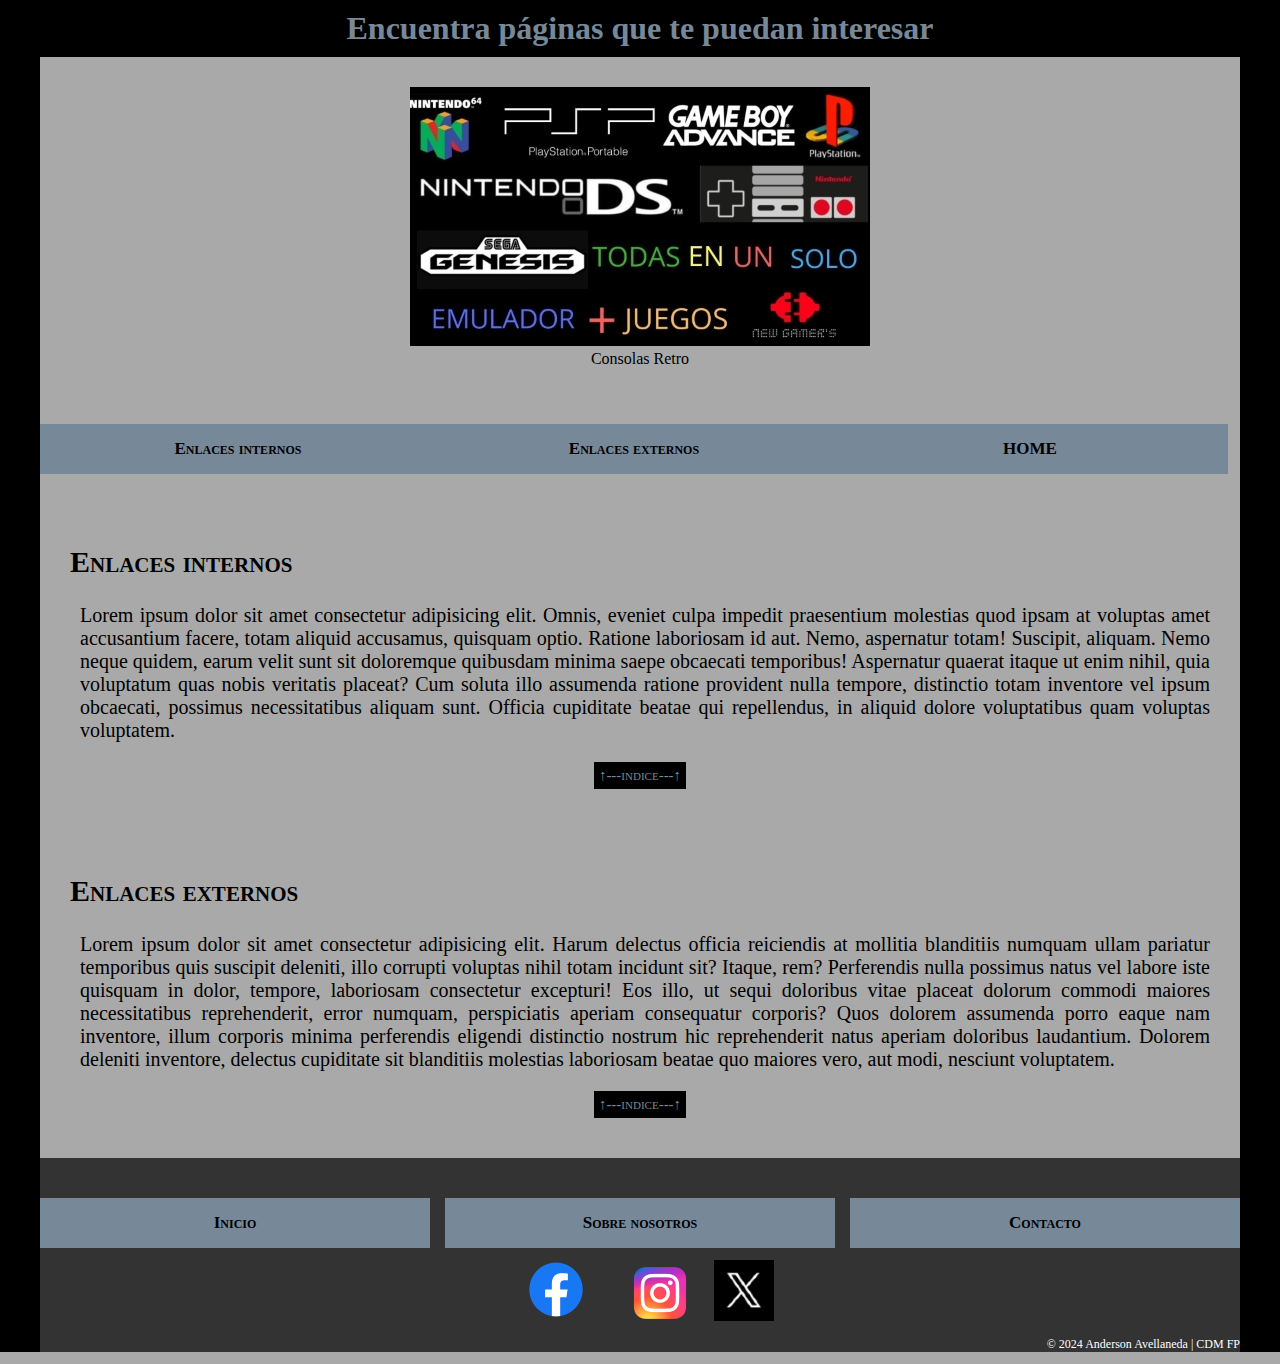
==== enlaces/index.html @ 398e7d2f "Add files via upload" ====
<!DOCTYPE html>
<html lang="es">
<head>
    <meta charset="UTF-8">
    <meta name="viewport" content="width=device-width, initial-scale=1.0">
    <title>Enlaces otras páginas</title>
    <link rel="stylesheet" href="estilo.css">
    <link rel="icon" href="../icon.png" type="image/png">
    <meta name="googlebot" content="index,follow">
    <link rel="canonical" href="https://ander13ab.github.io/enlaces">
</head>
<body>
    <header>
        <div>
            <h1 id="titulo">Encuentra páginas que te puedan interesar</h1>
            <figure class="img_principal">
                <picture>
                    <source srcset="../imagenes/primera_imagen.jpg"  media="(min-width:721px)" alt="Consolas retro que puedes emular " width="460" height="259"> <!---Para ajustar el tamaño de las imagenes pensando en dispositivos móviles--->
                    <source srcset="../imagenes/primera_imagen_2.jpg" media="(max-width:720px)" />
                    <img src="../imagenes/primera_imagen.jpg" alt="imagen2">
                    <figcaption>Consolas Retro</figcaption>
                </picture>
            </figure>
            <nav>
                <ol id="indice">
                    <li><a href="#enlacesInternos">Enlaces internos</a></li><li><a href="#enlacesExternos">Enlaces externos</a></li><li><a href="https://ander13ab.github.io/" target="_blank">HOME</a></li>
                </ol>
            </nav>
        </div>
    </header>
    <main>
        <article>
            <h2 id="enlacesInternos">Enlaces internos</h2>
            <p>Lorem ipsum dolor sit amet consectetur adipisicing elit. Omnis, eveniet culpa impedit praesentium molestias
            quod ipsam at voluptas amet accusantium facere, totam aliquid accusamus, quisquam optio. Ratione laboriosam
            id aut.
            Nemo, aspernatur totam! Suscipit, aliquam. Nemo neque quidem, earum velit sunt sit doloremque quibusdam
            minima saepe obcaecati temporibus! Aspernatur quaerat itaque ut enim nihil, quia voluptatum quas nobis
            veritatis placeat?
            Cum soluta illo assumenda ratione provident nulla tempore, distinctio totam inventore vel ipsum obcaecati,
            possimus necessitatibus aliquam sunt. Officia cupiditate beatae qui repellendus, in aliquid dolore
            voluptatibus quam voluptas voluptatem.</p><a class="volver" href="#indice">&uarr;---indice---&uarr;</a>
        </article>
        <article>
            <h2 id="enlacesExternos">Enlaces externos</h2>
            <p>Lorem ipsum dolor sit amet consectetur adipisicing elit. Harum delectus officia reiciendis at mollitia blanditiis numquam ullam pariatur temporibus quis suscipit deleniti, illo corrupti voluptas nihil totam incidunt sit? Itaque, rem? Perferendis nulla possimus natus vel labore iste quisquam in dolor, tempore, laboriosam consectetur excepturi! Eos illo, ut sequi doloribus vitae placeat dolorum commodi maiores necessitatibus reprehenderit, error numquam, perspiciatis aperiam consequatur corporis? Quos dolorem assumenda porro eaque nam inventore, illum corporis minima perferendis eligendi distinctio nostrum hic reprehenderit natus aperiam doloribus laudantium. Dolorem deleniti inventore, delectus cupiditate sit blanditiis molestias laboriosam beatae quo maiores vero, aut modi, nesciunt voluptatem.</p><a class="volver" href="#indice">&uarr;---indice---&uarr;</a>
        </article>
    </main>
    <footer>
        <div class="footer-content">
            <nav class="footer-nav">
                <ul>
                    <li><a href="#titulo">Inicio</a></li><li><a href="#">Sobre nosotros</a></li><li><a href="#">Contacto</a></li>
                </ul>
            </nav>
            <div class="social-media">
                <a href="https://www.facebook.com/" aria-label="Facebook"><img src="../imagenes/facebook-logo.png" alt="Facebook" width="100" height="63"></a>
                <a href="https://www.instagram.com/" aria-label="Instagram"><img src="../imagenes/instagram-logo.png" alt="Instagram" width="100" height="56"></a>
                <a href="https://x.com/" aria-label="Twitter"><img src="../imagenes/twitter-logo.png" alt="Twitter" width="60" height="61"></a>
            </div>
            <p class="copyright">&copy; 2024 Anderson Avellaneda | CDM FP</p>
        </div>
    </footer>
</body>
</html>
---- enlaces/estilo.css ----
body{
    background-color: darkgrey;
    width: 100%;
    height: 100%;
    margin: 0 auto;
    padding: 0;
    border-left: 40px solid black;
    border-right: 40px solid black;
    box-sizing: border-box;
}
article{
    padding: 30px;
}
.img_principal{
    display: flex;
    justify-content: center;    /* Centra horizontalmente */
/*  align-items: center;        Centra verticalmente */
/*  height: 100vh;      Hace que el contenedor ocupe toda la altura de la ventana */
}
figcaption{
    text-align: center;
}
img {
    max-width: 100%;    /* Ajusta el tamaño de la imagen para que no sea más grande que la ventana */
    height: auto;   /* Mantiene la proporción de la imagen */
}
p{
    text-align: justify;
    margin-left: 10px;
    font-size: 20px;
}
h1{
    text-align: center;
    margin: 0;
    margin-bottom: 30px;
    background-color: black;
    color: lightslategrey;
    padding-top: 10px;
    padding-bottom: 10px;
}
h2{
    font-size: 30px;
    font-variant: small-caps;
}
ol{
    padding: 0;
}
li{
    display: inline-block;
    width: 33%;
    text-align: center;
    background-color: lightslategray;
    text-decoration: none;
    color: black;
    font-weight: bold;
    font-size: 17px;
    margin-top: 40px;
    padding-top: 15px;
    padding-bottom: 15px;
    font-variant: small-caps;
}
li:hover {
    background-color: black;
    color: lightslategray;
}
a{
    color: inherit;
    /*Toma el color del padre*/
    text-decoration: inherit;
    font-size: inherit;
}
.volver{
    background-color: black;
    color: lightslategray;
    padding: 5px;
    font-size: 15px;
    font-variant: small-caps;
    text-align: center;
    display: block;
    width:fit-content ;     /* Ancho fijo para que el margen automático funcione */
    margin: auto;     /* Centra horizontalmente */
}
.volver:hover{
    background-color: rgb(61, 66, 71);
    color: black;

}
.copyright{
    text-align: right;
    font-size: 12px;
}
footer {
    background-color: #333;
    color: #fff;
    text-align: center;
}
.footer-nav ul {
    list-style: none;
    padding: 0;
    margin: 10px 0;
    display: flex;
    justify-content: center;
    gap: 15px;
}
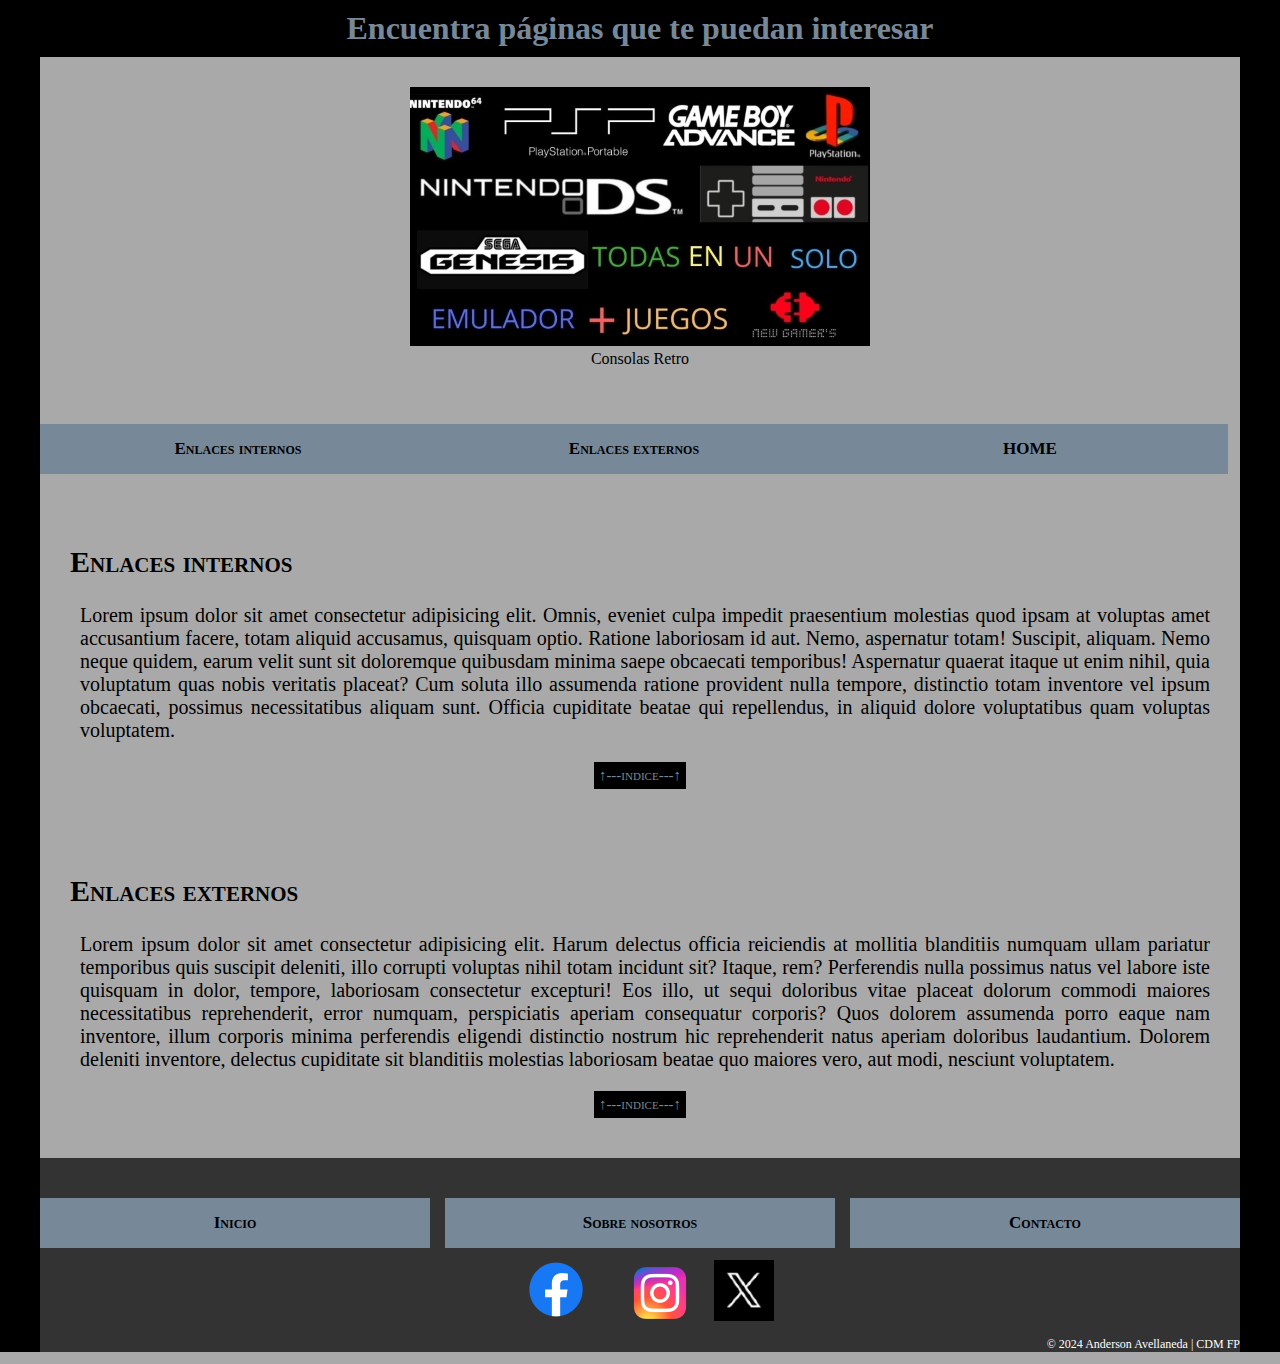
==== commit d7883fb6: "Add files via upload" ====
--- a/enlaces/index.html
+++ b/enlaces/index.html
@@ -7,6 +7,8 @@
     <link rel="stylesheet" href="estilo.css">
     <link rel="icon" href="../icon.png" type="image/png">
     <meta name="googlebot" content="index,follow">
+    <meta name="description"
+        content="Aprende nueva información sobre diversos temas de las consolas retro a partir de otras páginas que están enlazadas a esta">
     <link rel="canonical" href="https://ander13ab.github.io/enlaces">
 </head>
 <body>
@@ -15,9 +17,9 @@
             <h1 id="titulo">Encuentra páginas que te puedan interesar</h1>
             <figure class="img_principal">
                 <picture>
-                    <source srcset="../imagenes/primera_imagen.jpg"  media="(min-width:721px)" alt="Consolas retro que puedes emular " width="460" height="259"> <!---Para ajustar el tamaño de las imagenes pensando en dispositivos móviles--->
-                    <source srcset="../imagenes/primera_imagen_2.jpg" media="(max-width:720px)" />
-                    <img src="../imagenes/primera_imagen.jpg" alt="imagen2">
+                    <source srcset="../imagenes/primera_imagen.webp"  media="(min-width:721px)"> <!---Para ajustar el tamaño de las imagenes pensando en dispositivos móviles--->
+                    <source srcset="../imagenes/primera_imagen_2.webp" media="(max-width:720px)" />
+                    <img src="../imagenes/primera_imagen.webp" alt="Consolas retro que puedes emular " width="460" height="259">
                     <figcaption>Consolas Retro</figcaption>
                 </picture>
             </figure>
@@ -54,9 +56,9 @@
                 </ul>
             </nav>
             <div class="social-media">
-                <a href="https://www.facebook.com/" aria-label="Facebook"><img src="../imagenes/facebook-logo.png" alt="Facebook" width="100" height="63"></a>
-                <a href="https://www.instagram.com/" aria-label="Instagram"><img src="../imagenes/instagram-logo.png" alt="Instagram" width="100" height="56"></a>
-                <a href="https://x.com/" aria-label="Twitter"><img src="../imagenes/twitter-logo.png" alt="Twitter" width="60" height="61"></a>
+                <a href="https://www.facebook.com/" aria-label="Facebook"><img src="../imagenes/facebook-logo.webp" alt="Facebook" width="100" height="63"></a>
+                <a href="https://www.instagram.com/" aria-label="Instagram"><img src="../imagenes/instagram-logo.webp" alt="Instagram" width="100" height="56"></a>
+                <a href="https://x.com/" aria-label="Twitter"><img src="../imagenes/twitter-logo.webp" alt="Twitter" width="60" height="61"></a>
             </div>
             <p class="copyright">&copy; 2024 Anderson Avellaneda | CDM FP</p>
         </div>
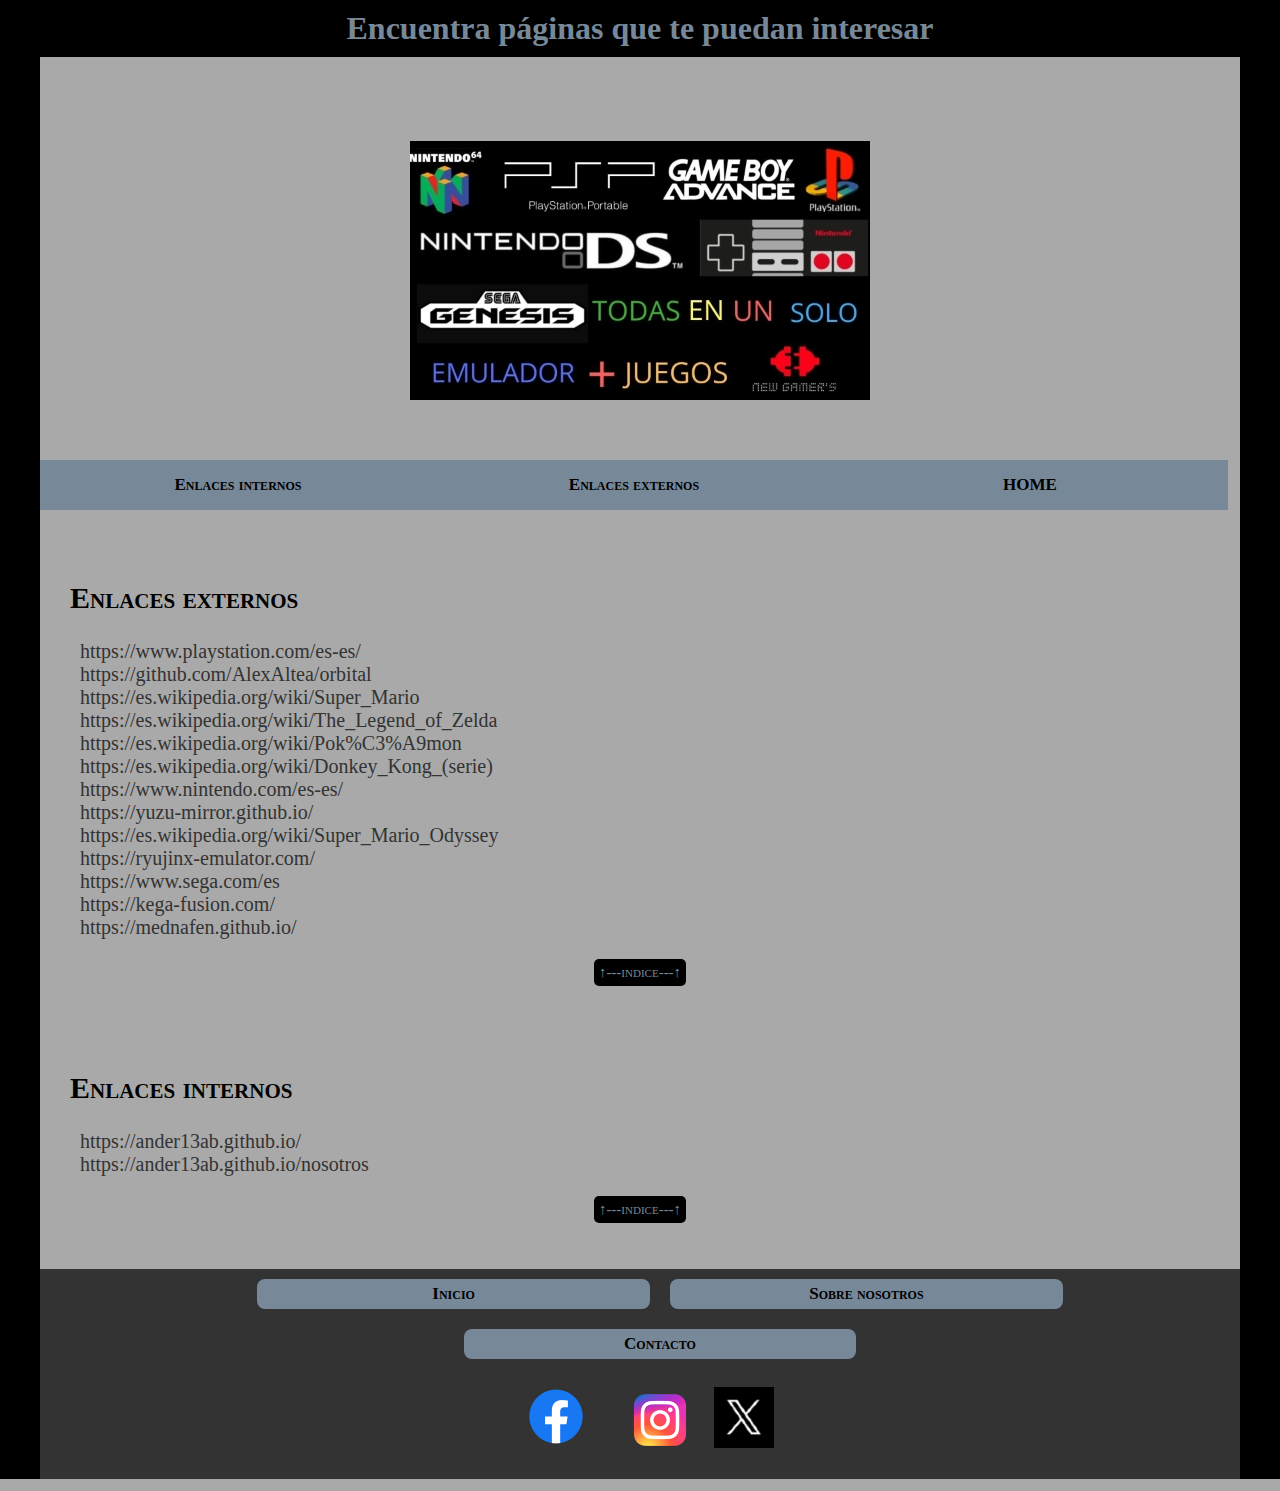
==== commit a9baed8e: "Add files via upload" ====
--- a/enlaces/index.html
+++ b/enlaces/index.html
@@ -15,14 +15,11 @@
     <header>
         <div>
             <h1 id="titulo">Encuentra páginas que te puedan interesar</h1>
-            <figure class="img_principal">
-                <picture>
-                    <source srcset="../imagenes/primera_imagen.webp"  media="(min-width:721px)"> <!---Para ajustar el tamaño de las imagenes pensando en dispositivos móviles--->
-                    <source srcset="../imagenes/primera_imagen_2.webp" media="(max-width:720px)" />
-                    <img src="../imagenes/primera_imagen.webp" alt="Consolas retro que puedes emular " width="460" height="259">
-                    <figcaption>Consolas Retro</figcaption>
-                </picture>
-            </figure>
+            <picture class="img_principal">
+                 <source srcset="../imagenes/primera_imagen.webp"  media="(min-width:721px)"> <!---Para ajustar el tamaño de las imagenes pensando en dispositivos móviles--->
+                 <source srcset="../imagenes/primera_imagen_2.webp" media="(max-width:720px)" />
+                 <img src="../imagenes/primera_imagen.webp" alt="Consolas retro que puedes emular " width="460" height="259">
+            </picture>
             <nav>
                 <ol id="indice">
                     <li><a href="#enlacesInternos">Enlaces internos</a></li><li><a href="#enlacesExternos">Enlaces externos</a></li><li><a href="https://ander13ab.github.io/" target="_blank">HOME</a></li>
@@ -32,27 +29,33 @@
     </header>
     <main>
         <article>
-            <h2 id="enlacesInternos">Enlaces internos</h2>
-            <p>Lorem ipsum dolor sit amet consectetur adipisicing elit. Omnis, eveniet culpa impedit praesentium molestias
-            quod ipsam at voluptas amet accusantium facere, totam aliquid accusamus, quisquam optio. Ratione laboriosam
-            id aut.
-            Nemo, aspernatur totam! Suscipit, aliquam. Nemo neque quidem, earum velit sunt sit doloremque quibusdam
-            minima saepe obcaecati temporibus! Aspernatur quaerat itaque ut enim nihil, quia voluptatum quas nobis
-            veritatis placeat?
-            Cum soluta illo assumenda ratione provident nulla tempore, distinctio totam inventore vel ipsum obcaecati,
-            possimus necessitatibus aliquam sunt. Officia cupiditate beatae qui repellendus, in aliquid dolore
-            voluptatibus quam voluptas voluptatem.</p><a class="volver" href="#indice">&uarr;---indice---&uarr;</a>
+            <h2 id="enlacesExternos">Enlaces externos</h2>
+            <p>https://www.playstation.com/es-es/ <br>
+                https://github.com/AlexAltea/orbital <br>
+                https://es.wikipedia.org/wiki/Super_Mario<br>
+                https://es.wikipedia.org/wiki/The_Legend_of_Zelda<br>
+                https://es.wikipedia.org/wiki/Pok%C3%A9mon<br>
+                https://es.wikipedia.org/wiki/Donkey_Kong_(serie)<br>
+                https://www.nintendo.com/es-es/<br>
+                https://yuzu-mirror.github.io/<br>
+                https://es.wikipedia.org/wiki/Super_Mario_Odyssey<br>
+                https://ryujinx-emulator.com/<br>
+                https://www.sega.com/es<br>
+                https://kega-fusion.com/<br>
+                https://mednafen.github.io/<br>
+            </p>
+            <a class="volver" href="#indice">&uarr;---indice---&uarr;</a>
         </article>
         <article>
-            <h2 id="enlacesExternos">Enlaces externos</h2>
-            <p>Lorem ipsum dolor sit amet consectetur adipisicing elit. Harum delectus officia reiciendis at mollitia blanditiis numquam ullam pariatur temporibus quis suscipit deleniti, illo corrupti voluptas nihil totam incidunt sit? Itaque, rem? Perferendis nulla possimus natus vel labore iste quisquam in dolor, tempore, laboriosam consectetur excepturi! Eos illo, ut sequi doloribus vitae placeat dolorum commodi maiores necessitatibus reprehenderit, error numquam, perspiciatis aperiam consequatur corporis? Quos dolorem assumenda porro eaque nam inventore, illum corporis minima perferendis eligendi distinctio nostrum hic reprehenderit natus aperiam doloribus laudantium. Dolorem deleniti inventore, delectus cupiditate sit blanditiis molestias laboriosam beatae quo maiores vero, aut modi, nesciunt voluptatem.</p><a class="volver" href="#indice">&uarr;---indice---&uarr;</a>
+            <h2 id="enlacesInternos">Enlaces internos</h2>
+            <p>https://ander13ab.github.io/ <br>https://ander13ab.github.io/nosotros</p><a class="volver" href="#indice">&uarr;---indice---&uarr;</a>
         </article>
     </main>
     <footer>
         <div class="footer-content">
             <nav class="footer-nav">
                 <ul>
-                    <li><a href="#titulo">Inicio</a></li><li><a href="#">Sobre nosotros</a></li><li><a href="#">Contacto</a></li>
+                    <li><a href="https://ander13ab.github.io/">Inicio</a></li><li><a href="https://ander13ab.github.io/nosotros">Sobre nosotros</a></li><li><a href="#">Contacto</a></li>
                 </ul>
             </nav>
             <div class="social-media">
--- a/enlaces/estilo.css
+++ b/enlaces/estilo.css
@@ -11,13 +11,9 @@
 article{
     padding: 30px;
 }
-.img_principal{
-    display: flex;
-    justify-content: center;    /* Centra horizontalmente */
-/*  align-items: center;        Centra verticalmente */
-/*  height: 100vh;      Hace que el contenedor ocupe toda la altura de la ventana */
-}
-figcaption{
+.img_principal {
+    margin-top: 7%;
+    display: block;
     text-align: center;
 }
 img {
@@ -28,6 +24,7 @@
     text-align: justify;
     margin-left: 10px;
     font-size: 20px;
+    color: #333;
 }
 h1{
     text-align: center;
@@ -71,6 +68,7 @@
 }
 .volver{
     background-color: black;
+    border-radius: 5px;
     color: lightslategray;
     padding: 5px;
     font-size: 15px;
@@ -94,11 +92,11 @@
     color: #fff;
     text-align: center;
 }
-.footer-nav ul {
+.footer-nav li {
     list-style: none;
-    padding: 0;
-    margin: 10px 0;
-    display: flex;
-    justify-content: center;
-    gap: 15px;
+    padding: 5px;
+    margin: 10px;
+    display: inline-block;
+    text-align: center;
+    border-radius: 8px;
 }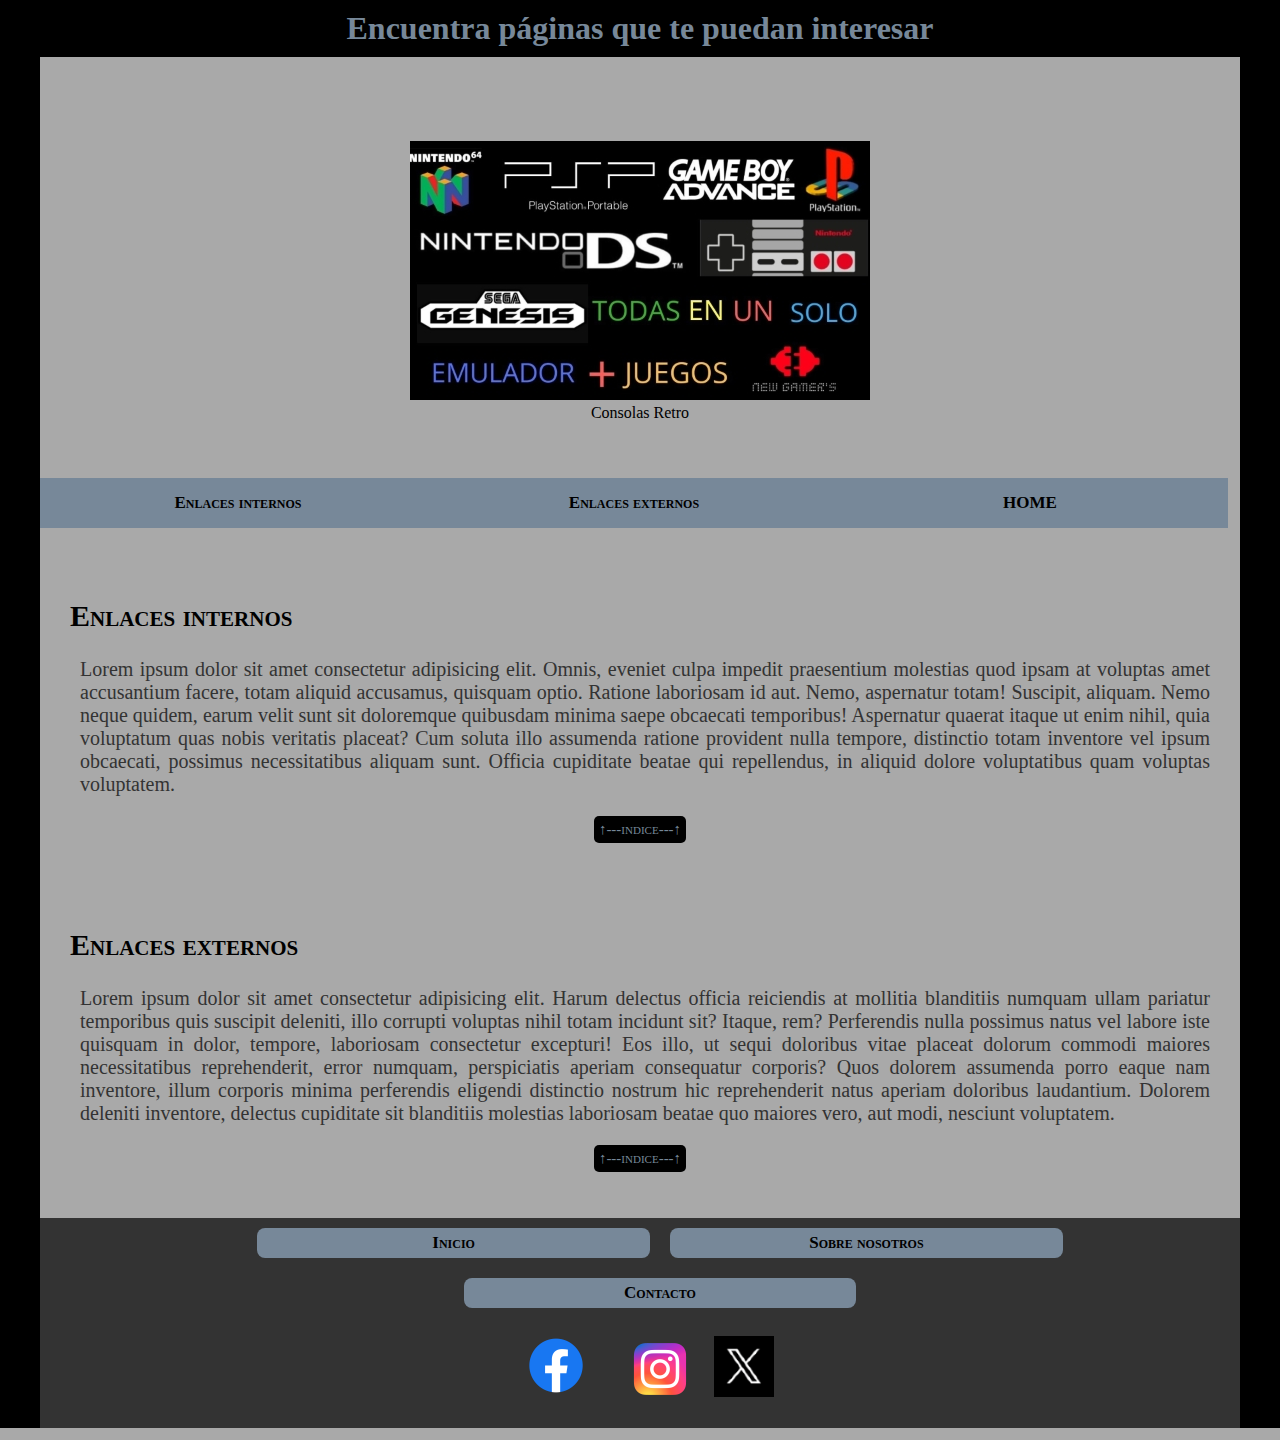
==== commit e9029f3c: "Add files via upload" ====
--- a/enlaces/index.html
+++ b/enlaces/index.html
@@ -6,7 +6,11 @@
     <title>Enlaces otras páginas</title>
     <link rel="stylesheet" href="estilo.css">
     <link rel="icon" href="../icon.png" type="image/png">
-    <meta name="googlebot" content="index,follow">
+    <meta property="og:title" content="Mi página sobre emuladores">
+    <meta property="og:description" content="Esta es mi página en la que aprenderas cómo volver a jugar a los videojuegos de tu infancia">
+    <meta property="og:image" content="imagenes/fondo_retro.jpg">
+    <meta property="og:url" content="https://ander13ab.github.io">
+    <meta name="robots" content="index,follow">
     <meta name="description"
         content="Aprende nueva información sobre diversos temas de las consolas retro a partir de otras páginas que están enlazadas a esta">
     <link rel="canonical" href="https://ander13ab.github.io/enlaces">
@@ -15,11 +19,14 @@
     <header>
         <div>
             <h1 id="titulo">Encuentra páginas que te puedan interesar</h1>
-            <picture class="img_principal">
-                 <source srcset="../imagenes/primera_imagen.webp"  media="(min-width:721px)"> <!---Para ajustar el tamaño de las imagenes pensando en dispositivos móviles--->
-                 <source srcset="../imagenes/primera_imagen_2.webp" media="(max-width:720px)" />
-                 <img src="../imagenes/primera_imagen.webp" alt="Consolas retro que puedes emular " width="460" height="259">
-            </picture>
+            <figure class="img_principal">
+                <picture>
+                    <source srcset="../imagenes/primera_imagen.webp"  media="(min-width:721px)"> <!---Para ajustar el tamaño de las imagenes pensando en dispositivos móviles--->
+                    <source srcset="../imagenes/primera_imagen_2.webp" media="(max-width:720px)" />
+                    <img src="../imagenes/primera_imagen.webp" alt="Consolas retro que puedes emular " width="460" height="259">
+                    <figcaption>Consolas Retro</figcaption>
+                </picture>
+            </figure>
             <nav>
                 <ol id="indice">
                     <li><a href="#enlacesInternos">Enlaces internos</a></li><li><a href="#enlacesExternos">Enlaces externos</a></li><li><a href="https://ander13ab.github.io/" target="_blank">HOME</a></li>
@@ -29,37 +36,31 @@
     </header>
     <main>
         <article>
-            <h2 id="enlacesExternos">Enlaces externos</h2>
-            <p>https://www.playstation.com/es-es/ <br>
-                https://github.com/AlexAltea/orbital <br>
-                https://es.wikipedia.org/wiki/Super_Mario<br>
-                https://es.wikipedia.org/wiki/The_Legend_of_Zelda<br>
-                https://es.wikipedia.org/wiki/Pok%C3%A9mon<br>
-                https://es.wikipedia.org/wiki/Donkey_Kong_(serie)<br>
-                https://www.nintendo.com/es-es/<br>
-                https://yuzu-mirror.github.io/<br>
-                https://es.wikipedia.org/wiki/Super_Mario_Odyssey<br>
-                https://ryujinx-emulator.com/<br>
-                https://www.sega.com/es<br>
-                https://kega-fusion.com/<br>
-                https://mednafen.github.io/<br>
-            </p>
-            <a class="volver" href="#indice">&uarr;---indice---&uarr;</a>
+            <h2 id="enlacesInternos">Enlaces internos</h2>
+            <p>Lorem ipsum dolor sit amet consectetur adipisicing elit. Omnis, eveniet culpa impedit praesentium molestias
+            quod ipsam at voluptas amet accusantium facere, totam aliquid accusamus, quisquam optio. Ratione laboriosam
+            id aut.
+            Nemo, aspernatur totam! Suscipit, aliquam. Nemo neque quidem, earum velit sunt sit doloremque quibusdam
+            minima saepe obcaecati temporibus! Aspernatur quaerat itaque ut enim nihil, quia voluptatum quas nobis
+            veritatis placeat?
+            Cum soluta illo assumenda ratione provident nulla tempore, distinctio totam inventore vel ipsum obcaecati,
+            possimus necessitatibus aliquam sunt. Officia cupiditate beatae qui repellendus, in aliquid dolore
+            voluptatibus quam voluptas voluptatem.</p><a class="volver" href="#indice">&uarr;---indice---&uarr;</a>
         </article>
         <article>
-            <h2 id="enlacesInternos">Enlaces internos</h2>
-            <p>https://ander13ab.github.io/ <br>https://ander13ab.github.io/nosotros</p><a class="volver" href="#indice">&uarr;---indice---&uarr;</a>
+            <h2 id="enlacesExternos">Enlaces externos</h2>
+            <p>Lorem ipsum dolor sit amet consectetur adipisicing elit. Harum delectus officia reiciendis at mollitia blanditiis numquam ullam pariatur temporibus quis suscipit deleniti, illo corrupti voluptas nihil totam incidunt sit? Itaque, rem? Perferendis nulla possimus natus vel labore iste quisquam in dolor, tempore, laboriosam consectetur excepturi! Eos illo, ut sequi doloribus vitae placeat dolorum commodi maiores necessitatibus reprehenderit, error numquam, perspiciatis aperiam consequatur corporis? Quos dolorem assumenda porro eaque nam inventore, illum corporis minima perferendis eligendi distinctio nostrum hic reprehenderit natus aperiam doloribus laudantium. Dolorem deleniti inventore, delectus cupiditate sit blanditiis molestias laboriosam beatae quo maiores vero, aut modi, nesciunt voluptatem.</p><a class="volver" href="#indice">&uarr;---indice---&uarr;</a>
         </article>
     </main>
     <footer>
         <div class="footer-content">
             <nav class="footer-nav">
                 <ul>
-                    <li><a href="https://ander13ab.github.io/">Inicio</a></li><li><a href="https://ander13ab.github.io/nosotros">Sobre nosotros</a></li><li><a href="#">Contacto</a></li>
+                    <li><a href="#titulo">Inicio</a></li><li><a href="#">Sobre nosotros</a></li><li><a href="#">Contacto</a></li>
                 </ul>
             </nav>
             <div class="social-media">
-                <a href="https://www.facebook.com/" aria-label="Facebook"><img src="../imagenes/facebook-logo.webp" alt="Facebook" width="100" height="63"></a>
+                <a href="https://www.facebook.com/dialog/share?display=popup&app_id=94039431626&href=https://ander13ab.github.io" aria-label="Facebook"><img src="../imagenes/facebook-logo.webp" alt="Facebook" width="100" height="63"></a>
                 <a href="https://www.instagram.com/" aria-label="Instagram"><img src="../imagenes/instagram-logo.webp" alt="Instagram" width="100" height="56"></a>
                 <a href="https://x.com/" aria-label="Twitter"><img src="../imagenes/twitter-logo.webp" alt="Twitter" width="60" height="61"></a>
             </div>
